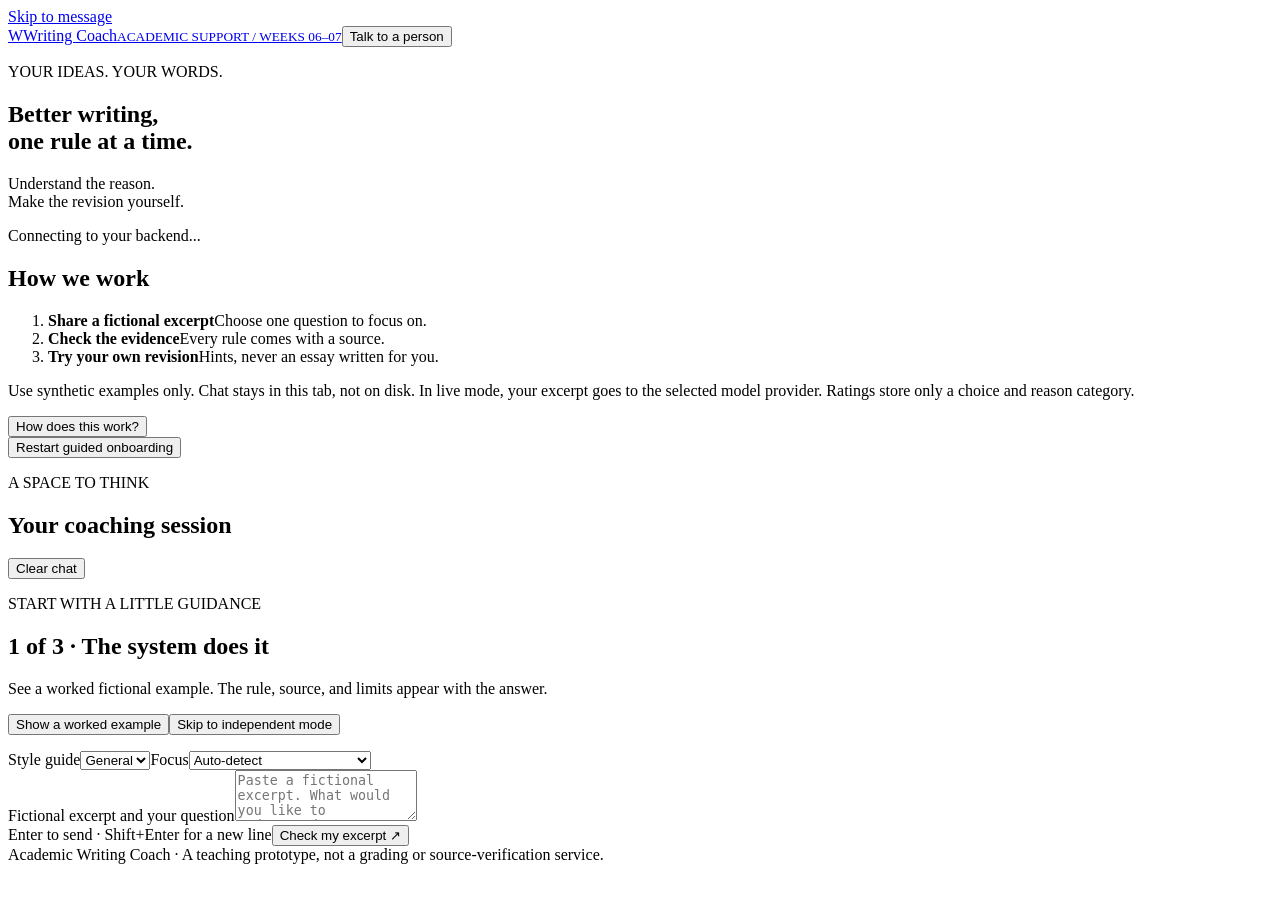
==== milestones/week-06-07/chatbot/frontend/index.html @ b781cbed "Add Weeks 6-7 design pack, test set and working onboarding" ====
<!doctype html>
<html lang="en">
<head><meta charset="utf-8"><meta name="viewport" content="width=device-width,initial-scale=1"><title>Academic Writing Coach</title><link rel="stylesheet" href="/static/styles.css"><script src="/static/app.js" defer></script></head>
<body>
<a class="skip" href="#composer">Skip to message</a>
<header class="topbar"><a class="brand" href="/" aria-label="Academic Writing Coach home"><span class="mark" aria-hidden="true">W</span><span>Writing Coach<small>ACADEMIC SUPPORT / WEEKS 06–07</small></span></a><button id="human" class="outline">Talk to a person</button></header>
<main class="workspace">
<aside aria-label="Session guidance"><p class="eyebrow">YOUR IDEAS. YOUR WORDS.</p><h1>Better writing,<br> one rule at a time.</h1><p class="intro">Understand the reason.<br>Make the revision yourself.</p><div class="mode" id="mode" role="status">Connecting to your backend...</div><section class="guide"><h2>How we work</h2><ol><li><strong>Share a fictional excerpt</strong><span>Choose one question to focus on.</span></li><li><strong>Check the evidence</strong><span>Every rule comes with a source.</span></li><li><strong>Try your own revision</strong><span>Hints, never an essay written for you.</span></li></ol></section><p class="privacy">Use synthetic examples only. Chat stays in this tab, not on disk. In live mode, your excerpt goes to the selected model provider. Ratings store only a choice and reason category.</p><button id="help" class="textbutton">How does this work?</button><br><button id="restart-onboarding" class="textbutton">Restart guided onboarding</button></aside>
<section class="conversation" aria-labelledby="conversation-title"><div class="conversation-heading"><div><p class="eyebrow">A SPACE TO THINK</p><h2 id="conversation-title">Your coaching session</h2></div><button id="clear" class="textbutton">Clear chat</button></div>
<section id="onboarding" aria-labelledby="onboarding-title"><p class="eyebrow">START WITH A LITTLE GUIDANCE</p><h2 id="onboarding-title">1 of 3 · The system does it</h2><p id="stage-description">See a worked fictional example. The rule, source, and limits appear with the answer.</p><div class="stage-actions"><button id="stage-primary" type="button">Show a worked example</button><button id="stage-skip" type="button" class="outline">Skip to independent mode</button></div><p id="stage-status" role="status"></p></section>
<div id="chat" role="log" aria-live="polite" aria-relevant="additions text" aria-label="Chat messages"></div>
<div id="quick" class="quick" aria-label="Quick replies"></div>
<form id="composer"><div class="controls"><label>Style guide<select id="style"><option>General</option><option>APA</option><option>MLA</option><option>IEEE</option></select></label><label>Focus<select id="category"><option value="Auto">Auto-detect</option><option>Grammar &amp; Syntax</option><option>Citation &amp; Formatting</option><option>Structural &amp; Argumentative</option></select></label></div><label class="sr" for="message">Fictional excerpt and your question</label><textarea id="message" maxlength="4000" rows="3" placeholder="Paste a fictional excerpt. What would you like to understand?" required></textarea><div class="composer-bottom"><span id="status" role="status">Enter to send · Shift+Enter for a new line</span><button id="send" type="submit">Check my excerpt <span aria-hidden="true">↗</span></button></div></form>
</section></main><footer>Academic Writing Coach · A teaching prototype, not a grading or source-verification service.</footer>
<dialog id="handover"><h2>Continue with a person</h2><p>No message has been sent and no appointment has been booked. Your next step is to contact one of these services.</p><div id="contacts"></div><button id="close-human">Back to my session</button></dialog>
</body></html>
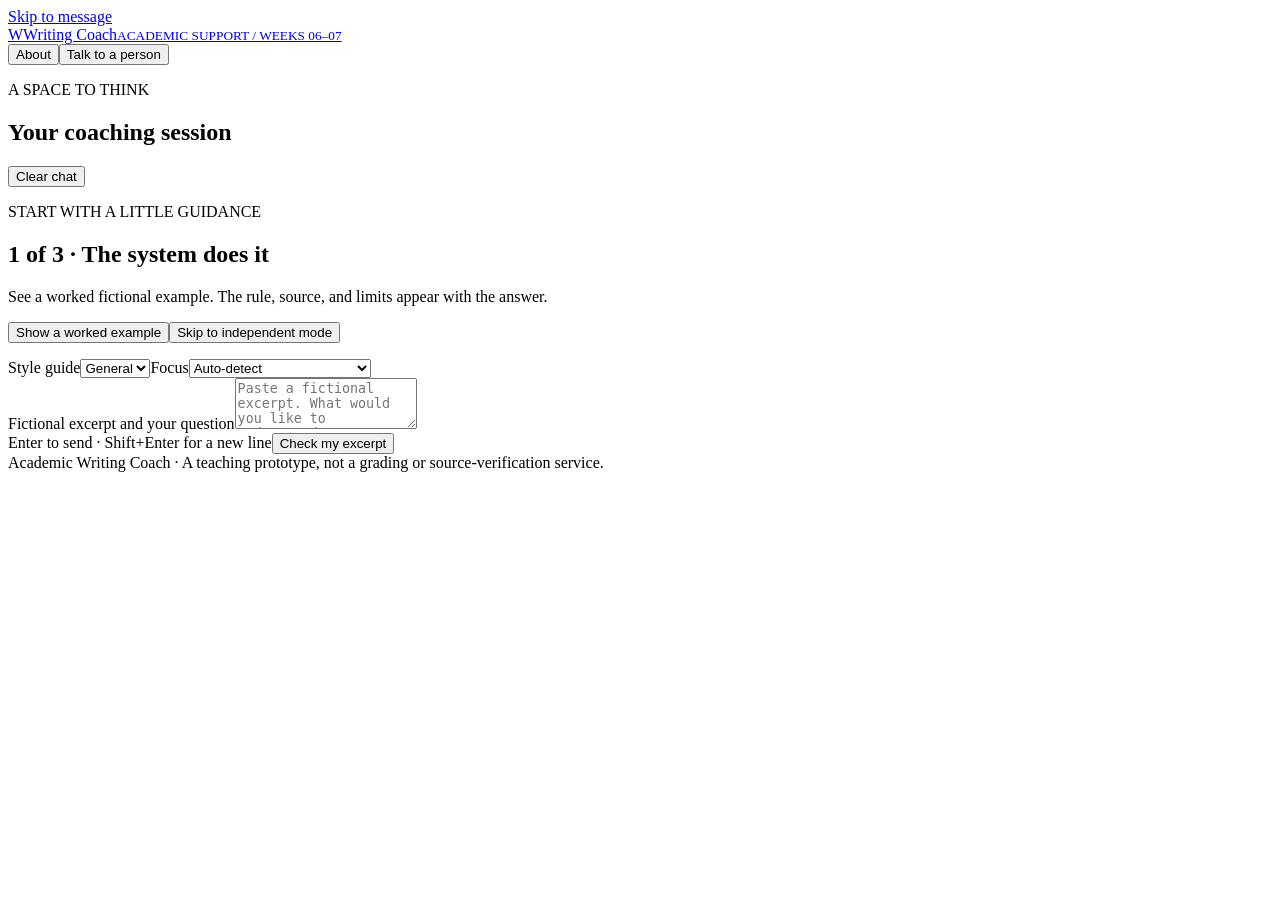
==== commit c2176472: "Improve chat readability and add collapsible About panel" ====
--- a/milestones/week-06-07/chatbot/frontend/index.html
+++ b/milestones/week-06-07/chatbot/frontend/index.html
@@ -3,14 +3,14 @@
 <head><meta charset="utf-8"><meta name="viewport" content="width=device-width,initial-scale=1"><title>Academic Writing Coach</title><link rel="stylesheet" href="/static/styles.css"><script src="/static/app.js" defer></script></head>
 <body>
 <a class="skip" href="#composer">Skip to message</a>
-<header class="topbar"><a class="brand" href="/" aria-label="Academic Writing Coach home"><span class="mark" aria-hidden="true">W</span><span>Writing Coach<small>ACADEMIC SUPPORT / WEEKS 06–07</small></span></a><button id="human" class="outline">Talk to a person</button></header>
+<header class="topbar"><a class="brand" href="/" aria-label="Academic Writing Coach home"><span class="mark" aria-hidden="true">W</span><span>Writing Coach<small>ACADEMIC SUPPORT / WEEKS 06–07</small></span></a><nav class="header-actions" aria-label="Session information"><button id="about-toggle" class="outline" type="button" aria-expanded="false" aria-controls="about-panel">About</button><button id="human" class="outline">Talk to a person</button></nav></header>
 <main class="workspace">
-<aside aria-label="Session guidance"><p class="eyebrow">YOUR IDEAS. YOUR WORDS.</p><h1>Better writing,<br> one rule at a time.</h1><p class="intro">Understand the reason.<br>Make the revision yourself.</p><div class="mode" id="mode" role="status">Connecting to your backend...</div><section class="guide"><h2>How we work</h2><ol><li><strong>Share a fictional excerpt</strong><span>Choose one question to focus on.</span></li><li><strong>Check the evidence</strong><span>Every rule comes with a source.</span></li><li><strong>Try your own revision</strong><span>Hints, never an essay written for you.</span></li></ol></section><p class="privacy">Use synthetic examples only. Chat stays in this tab, not on disk. In live mode, your excerpt goes to the selected model provider. Ratings store only a choice and reason category.</p><button id="help" class="textbutton">How does this work?</button><br><button id="restart-onboarding" class="textbutton">Restart guided onboarding</button></aside>
+<aside id="about-panel" aria-label="About Academic Writing Coach" hidden><h2>About this chatbot</h2><p>Academic Writing Coach helps you understand grammar, structure, and citations through source-linked rules and hints. You make your own revision. It does not write your assignment or verify that a publication exists.</p><p class="eyebrow">YOUR IDEAS. YOUR WORDS.</p><h1>Better writing,<br> one rule at a time.</h1><p class="intro">Understand the reason.<br>Make the revision yourself.</p><div class="mode" id="mode" role="status">Connecting to your backend...</div><section class="guide"><h2>How we work</h2><ol><li><strong>Share a fictional excerpt</strong><span>Choose one question to focus on.</span></li><li><strong>Check the evidence</strong><span>Every rule comes with a source.</span></li><li><strong>Try your own revision</strong><span>Hints, never an essay written for you.</span></li></ol></section><p class="privacy">Use synthetic examples only. Chat stays in this tab, not on disk. In live mode, your excerpt goes to the selected model provider. Ratings store only a choice and reason category.</p><button id="help" class="textbutton">How does this work?</button><br><button id="restart-onboarding" class="textbutton">Restart guided onboarding</button></aside>
 <section class="conversation" aria-labelledby="conversation-title"><div class="conversation-heading"><div><p class="eyebrow">A SPACE TO THINK</p><h2 id="conversation-title">Your coaching session</h2></div><button id="clear" class="textbutton">Clear chat</button></div>
 <section id="onboarding" aria-labelledby="onboarding-title"><p class="eyebrow">START WITH A LITTLE GUIDANCE</p><h2 id="onboarding-title">1 of 3 · The system does it</h2><p id="stage-description">See a worked fictional example. The rule, source, and limits appear with the answer.</p><div class="stage-actions"><button id="stage-primary" type="button">Show a worked example</button><button id="stage-skip" type="button" class="outline">Skip to independent mode</button></div><p id="stage-status" role="status"></p></section>
 <div id="chat" role="log" aria-live="polite" aria-relevant="additions text" aria-label="Chat messages"></div>
 <div id="quick" class="quick" aria-label="Quick replies"></div>
-<form id="composer"><div class="controls"><label>Style guide<select id="style"><option>General</option><option>APA</option><option>MLA</option><option>IEEE</option></select></label><label>Focus<select id="category"><option value="Auto">Auto-detect</option><option>Grammar &amp; Syntax</option><option>Citation &amp; Formatting</option><option>Structural &amp; Argumentative</option></select></label></div><label class="sr" for="message">Fictional excerpt and your question</label><textarea id="message" maxlength="4000" rows="3" placeholder="Paste a fictional excerpt. What would you like to understand?" required></textarea><div class="composer-bottom"><span id="status" role="status">Enter to send · Shift+Enter for a new line</span><button id="send" type="submit">Check my excerpt <span aria-hidden="true">↗</span></button></div></form>
+<form id="composer"><div class="controls"><label>Style guide<select id="style"><option>General</option><option>APA</option><option>MLA</option><option>IEEE</option></select></label><label>Focus<select id="category"><option value="Auto">Auto-detect</option><option>Grammar &amp; Syntax</option><option>Citation &amp; Formatting</option><option>Structural &amp; Argumentative</option></select></label></div><label class="sr" for="message">Fictional excerpt and your question</label><textarea id="message" maxlength="4000" rows="3" placeholder="Paste a fictional excerpt. What would you like to understand?" required></textarea><div class="composer-bottom"><span id="status" role="status">Enter to send · Shift+Enter for a new line</span><button id="send" type="submit">Check my excerpt</button></div></form>
 </section></main><footer>Academic Writing Coach · A teaching prototype, not a grading or source-verification service.</footer>
 <dialog id="handover"><h2>Continue with a person</h2><p>No message has been sent and no appointment has been booked. Your next step is to contact one of these services.</p><div id="contacts"></div><button id="close-human">Back to my session</button></dialog>
 </body></html>
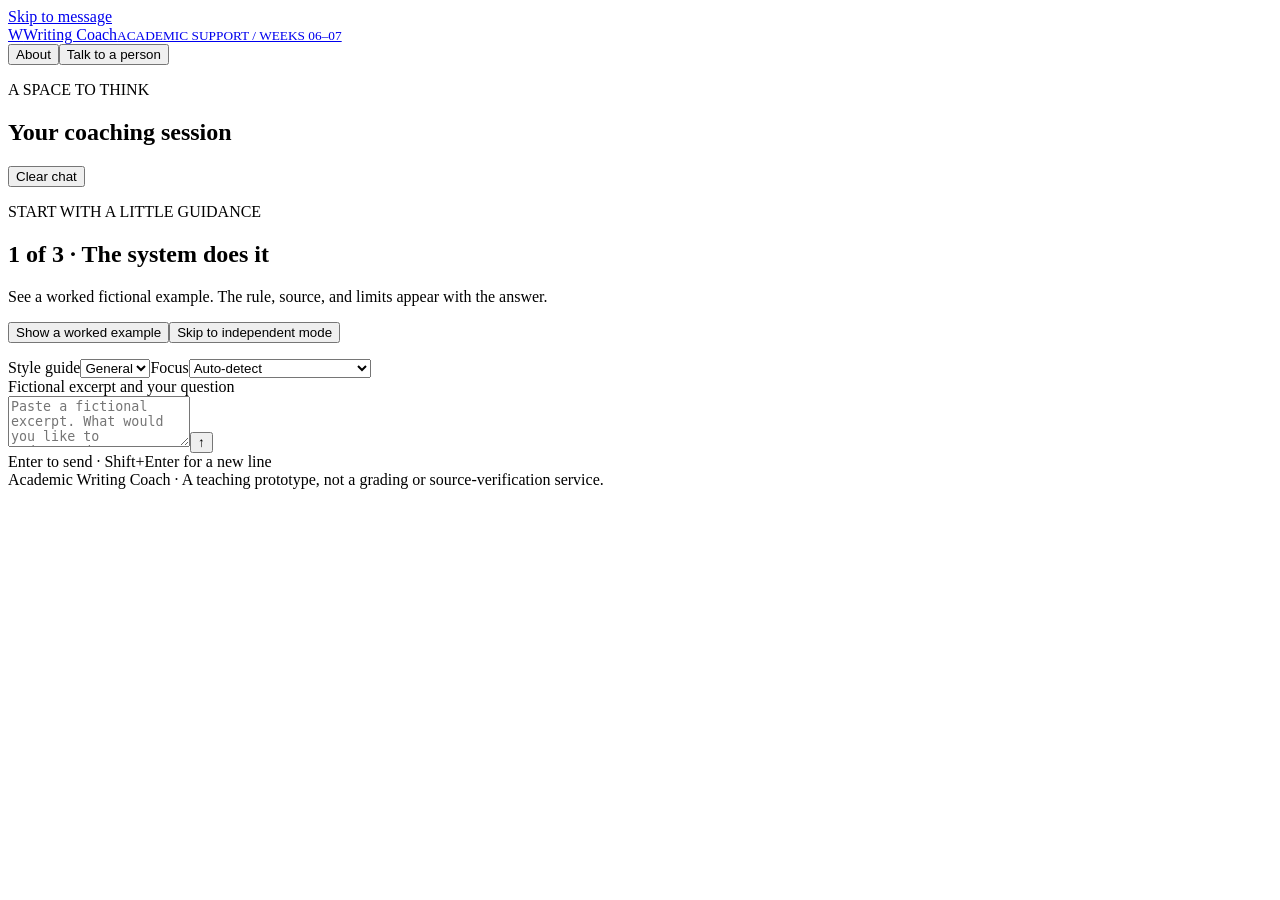
==== commit b064dadb: "Expand chat layout with single scroll and inline send button" ====
--- a/milestones/week-06-07/chatbot/frontend/index.html
+++ b/milestones/week-06-07/chatbot/frontend/index.html
@@ -1,6 +1,6 @@
 <!doctype html>
 <html lang="en">
-<head><meta charset="utf-8"><meta name="viewport" content="width=device-width,initial-scale=1"><title>Academic Writing Coach</title><link rel="stylesheet" href="/static/styles.css"><script src="/static/app.js" defer></script></head>
+<head><meta charset="utf-8"><meta name="viewport" content="width=device-width,initial-scale=1"><title>Academic Writing Coach</title><link rel="stylesheet" href="/static/styles.css?v=20261124-wide-3"><script src="/static/app.js?v=20261124-wide-3" defer></script></head>
 <body>
 <a class="skip" href="#composer">Skip to message</a>
 <header class="topbar"><a class="brand" href="/" aria-label="Academic Writing Coach home"><span class="mark" aria-hidden="true">W</span><span>Writing Coach<small>ACADEMIC SUPPORT / WEEKS 06–07</small></span></a><nav class="header-actions" aria-label="Session information"><button id="about-toggle" class="outline" type="button" aria-expanded="false" aria-controls="about-panel">About</button><button id="human" class="outline">Talk to a person</button></nav></header>
@@ -10,7 +10,7 @@
 <section id="onboarding" aria-labelledby="onboarding-title"><p class="eyebrow">START WITH A LITTLE GUIDANCE</p><h2 id="onboarding-title">1 of 3 · The system does it</h2><p id="stage-description">See a worked fictional example. The rule, source, and limits appear with the answer.</p><div class="stage-actions"><button id="stage-primary" type="button">Show a worked example</button><button id="stage-skip" type="button" class="outline">Skip to independent mode</button></div><p id="stage-status" role="status"></p></section>
 <div id="chat" role="log" aria-live="polite" aria-relevant="additions text" aria-label="Chat messages"></div>
 <div id="quick" class="quick" aria-label="Quick replies"></div>
-<form id="composer"><div class="controls"><label>Style guide<select id="style"><option>General</option><option>APA</option><option>MLA</option><option>IEEE</option></select></label><label>Focus<select id="category"><option value="Auto">Auto-detect</option><option>Grammar &amp; Syntax</option><option>Citation &amp; Formatting</option><option>Structural &amp; Argumentative</option></select></label></div><label class="sr" for="message">Fictional excerpt and your question</label><textarea id="message" maxlength="4000" rows="3" placeholder="Paste a fictional excerpt. What would you like to understand?" required></textarea><div class="composer-bottom"><span id="status" role="status">Enter to send · Shift+Enter for a new line</span><button id="send" type="submit">Check my excerpt</button></div></form>
+<form id="composer"><div class="controls"><label>Style guide<select id="style"><option>General</option><option>APA</option><option>MLA</option><option>IEEE</option></select></label><label>Focus<select id="category"><option value="Auto">Auto-detect</option><option>Grammar &amp; Syntax</option><option>Citation &amp; Formatting</option><option>Structural &amp; Argumentative</option></select></label></div><label class="sr" for="message">Fictional excerpt and your question</label><div class="message-input"><textarea id="message" maxlength="4000" rows="3" placeholder="Paste a fictional excerpt. What would you like to understand?" required></textarea><button id="send" type="submit" aria-label="Send excerpt" title="Send excerpt"><span aria-hidden="true">↑</span></button></div><div class="composer-bottom"><span id="status" role="status">Enter to send · Shift+Enter for a new line</span></div></form>
 </section></main><footer>Academic Writing Coach · A teaching prototype, not a grading or source-verification service.</footer>
 <dialog id="handover"><h2>Continue with a person</h2><p>No message has been sent and no appointment has been booked. Your next step is to contact one of these services.</p><div id="contacts"></div><button id="close-human">Back to my session</button></dialog>
 </body></html>
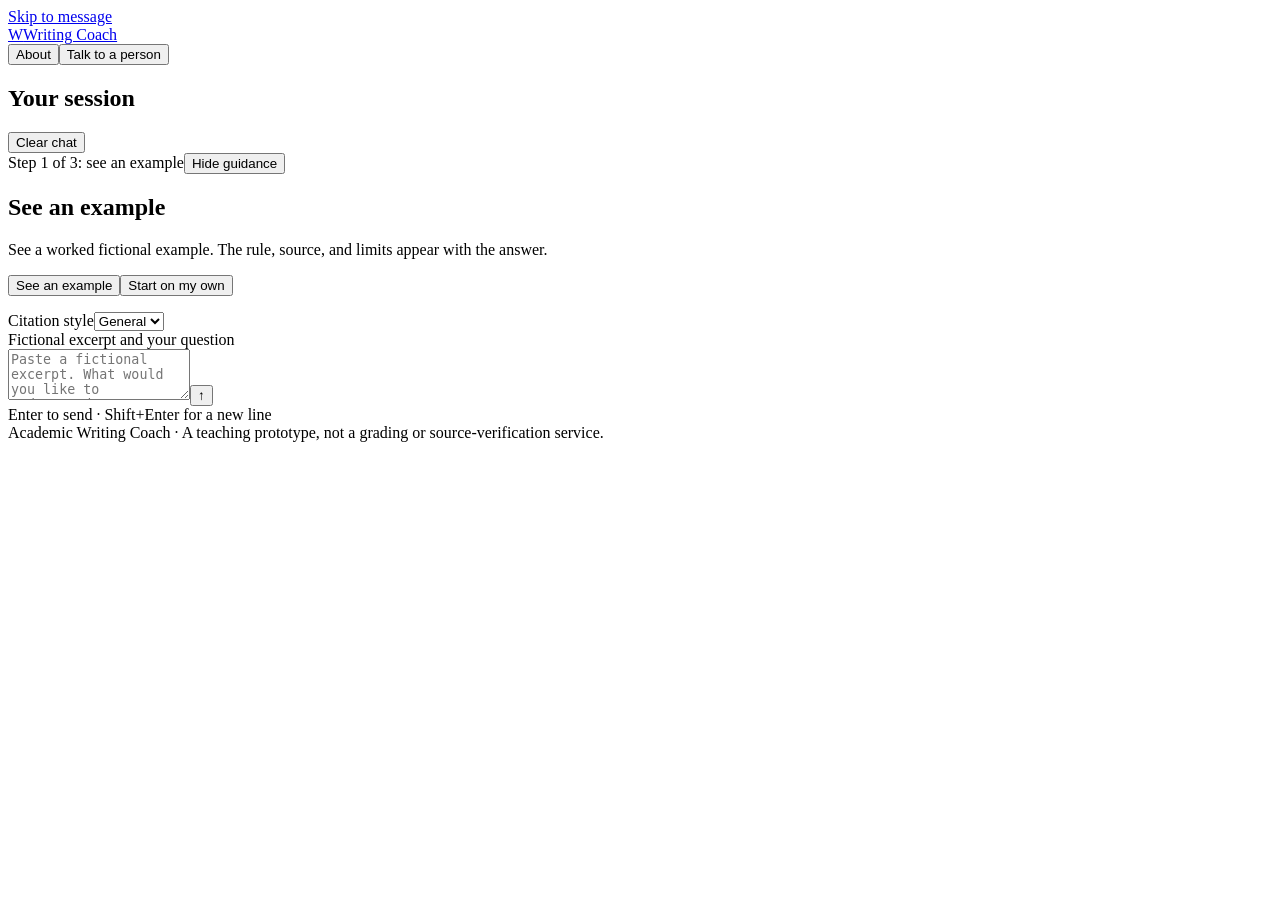
==== commit cc555ad8: "Update light chat interface and onboarding controls" ====
--- a/milestones/week-06-07/chatbot/frontend/index.html
+++ b/milestones/week-06-07/chatbot/frontend/index.html
@@ -1,16 +1,16 @@
 <!doctype html>
 <html lang="en">
-<head><meta charset="utf-8"><meta name="viewport" content="width=device-width,initial-scale=1"><title>Academic Writing Coach</title><link rel="stylesheet" href="/static/styles.css?v=20261124-wide-3"><script src="/static/app.js?v=20261124-wide-3" defer></script></head>
+<head><meta charset="utf-8"><meta name="viewport" content="width=device-width,initial-scale=1"><title>Academic Writing Coach</title><link rel="stylesheet" href="/static/styles.css?v=20261124-app-1"><script src="/static/app.js?v=20261124-app-1" defer></script></head>
 <body>
 <a class="skip" href="#composer">Skip to message</a>
-<header class="topbar"><a class="brand" href="/" aria-label="Academic Writing Coach home"><span class="mark" aria-hidden="true">W</span><span>Writing Coach<small>ACADEMIC SUPPORT / WEEKS 06–07</small></span></a><nav class="header-actions" aria-label="Session information"><button id="about-toggle" class="outline" type="button" aria-expanded="false" aria-controls="about-panel">About</button><button id="human" class="outline">Talk to a person</button></nav></header>
+<header class="topbar"><a class="brand" href="/" aria-label="Academic Writing Coach home"><span class="mark" aria-hidden="true">W</span><span>Writing Coach</span></a><nav class="header-actions" aria-label="Session information"><button id="about-toggle" class="outline" type="button" aria-expanded="false" aria-controls="about-panel">About</button><button id="human" class="outline">Talk to a person</button></nav></header>
 <main class="workspace">
-<aside id="about-panel" aria-label="About Academic Writing Coach" hidden><h2>About this chatbot</h2><p>Academic Writing Coach helps you understand grammar, structure, and citations through source-linked rules and hints. You make your own revision. It does not write your assignment or verify that a publication exists.</p><p class="eyebrow">YOUR IDEAS. YOUR WORDS.</p><h1>Better writing,<br> one rule at a time.</h1><p class="intro">Understand the reason.<br>Make the revision yourself.</p><div class="mode" id="mode" role="status">Connecting to your backend...</div><section class="guide"><h2>How we work</h2><ol><li><strong>Share a fictional excerpt</strong><span>Choose one question to focus on.</span></li><li><strong>Check the evidence</strong><span>Every rule comes with a source.</span></li><li><strong>Try your own revision</strong><span>Hints, never an essay written for you.</span></li></ol></section><p class="privacy">Use synthetic examples only. Chat stays in this tab, not on disk. In live mode, your excerpt goes to the selected model provider. Ratings store only a choice and reason category.</p><button id="help" class="textbutton">How does this work?</button><br><button id="restart-onboarding" class="textbutton">Restart guided onboarding</button></aside>
-<section class="conversation" aria-labelledby="conversation-title"><div class="conversation-heading"><div><p class="eyebrow">A SPACE TO THINK</p><h2 id="conversation-title">Your coaching session</h2></div><button id="clear" class="textbutton">Clear chat</button></div>
-<section id="onboarding" aria-labelledby="onboarding-title"><p class="eyebrow">START WITH A LITTLE GUIDANCE</p><h2 id="onboarding-title">1 of 3 · The system does it</h2><p id="stage-description">See a worked fictional example. The rule, source, and limits appear with the answer.</p><div class="stage-actions"><button id="stage-primary" type="button">Show a worked example</button><button id="stage-skip" type="button" class="outline">Skip to independent mode</button></div><p id="stage-status" role="status"></p></section>
-<div id="chat" role="log" aria-live="polite" aria-relevant="additions text" aria-label="Chat messages"></div>
+<aside id="about-panel" aria-label="About Academic Writing Coach" hidden><div class="about-heading"><h2>About this chatbot</h2><button id="close-about" class="outline" type="button" aria-label="Close About">Close</button></div><p>Academic Writing Coach helps you understand grammar, structure, and citations through source-linked rules and hints. You make your own revision. It does not write your assignment or verify that a publication exists.</p><h1>Better writing,<br> one rule at a time.</h1><p class="intro">Understand the reason.<br>Make the revision yourself.</p><div class="mode" id="mode" role="status">Connecting to your backend...</div><section class="guide"><h2>How we work</h2><ol><li><strong>Share a fictional excerpt</strong><span>Choose one question to focus on.</span></li><li><strong>Check the evidence</strong><span>Every rule comes with a source.</span></li><li><strong>Try your own revision</strong><span>Hints, never an essay written for you.</span></li></ol></section><p class="privacy">Use synthetic examples only. Chat stays in this tab, not on disk. In live mode, your excerpt goes to the selected model provider. Ratings store only a choice and reason category.</p><button id="help" class="textbutton">How does this work?</button><br><button id="restart-onboarding" class="textbutton">Restart guided onboarding</button></aside>
+<section class="conversation" aria-labelledby="conversation-title"><div class="conversation-heading"><div><h2 id="conversation-title">Your session</h2></div><button id="clear" class="textbutton">Clear chat</button></div>
+<section id="onboarding" aria-labelledby="onboarding-title"><div class="onboarding-top"><span id="step-label">Step 1 of 3: see an example</span><button id="onboarding-toggle" class="textbutton" type="button" aria-expanded="true" aria-controls="onboarding-content">Hide guidance</button></div><div id="onboarding-content"><h2 id="onboarding-title">See an example</h2><p id="stage-description">See a worked fictional example. The rule, source, and limits appear with the answer.</p><div class="stage-actions"><button id="stage-primary" type="button">See an example</button><button id="stage-skip" type="button" class="outline">Start on my own</button></div><p id="stage-status" role="status"></p></div></section>
+<div class="session-scroll" id="session-scroll"><div id="chat" role="log" aria-live="polite" aria-relevant="additions text" aria-label="Chat messages"></div>
 <div id="quick" class="quick" aria-label="Quick replies"></div>
-<form id="composer"><div class="controls"><label>Style guide<select id="style"><option>General</option><option>APA</option><option>MLA</option><option>IEEE</option></select></label><label>Focus<select id="category"><option value="Auto">Auto-detect</option><option>Grammar &amp; Syntax</option><option>Citation &amp; Formatting</option><option>Structural &amp; Argumentative</option></select></label></div><label class="sr" for="message">Fictional excerpt and your question</label><div class="message-input"><textarea id="message" maxlength="4000" rows="3" placeholder="Paste a fictional excerpt. What would you like to understand?" required></textarea><button id="send" type="submit" aria-label="Send excerpt" title="Send excerpt"><span aria-hidden="true">↑</span></button></div><div class="composer-bottom"><span id="status" role="status">Enter to send · Shift+Enter for a new line</span></div></form>
+</div><form id="composer"><div id="clear-toast" role="status" hidden><span>Chat cleared</span><button id="undo-clear" type="button" class="textbutton">Undo</button></div><div class="controls"><label>Citation style<select id="style"><option>General</option><option>APA</option><option>MLA</option><option>IEEE</option></select></label></div><label class="sr" for="message">Fictional excerpt and your question</label><div class="message-input"><textarea id="message" maxlength="4000" rows="3" placeholder="Paste a fictional excerpt. What would you like to understand?" required></textarea><button id="send" type="submit" aria-label="Send excerpt" title="Send excerpt"><span aria-hidden="true">↑</span></button></div><div class="composer-bottom"><span id="status" role="status">Enter to send · Shift+Enter for a new line</span></div></form>
 </section></main><footer>Academic Writing Coach · A teaching prototype, not a grading or source-verification service.</footer>
 <dialog id="handover"><h2>Continue with a person</h2><p>No message has been sent and no appointment has been booked. Your next step is to contact one of these services.</p><div id="contacts"></div><button id="close-human">Back to my session</button></dialog>
 </body></html>
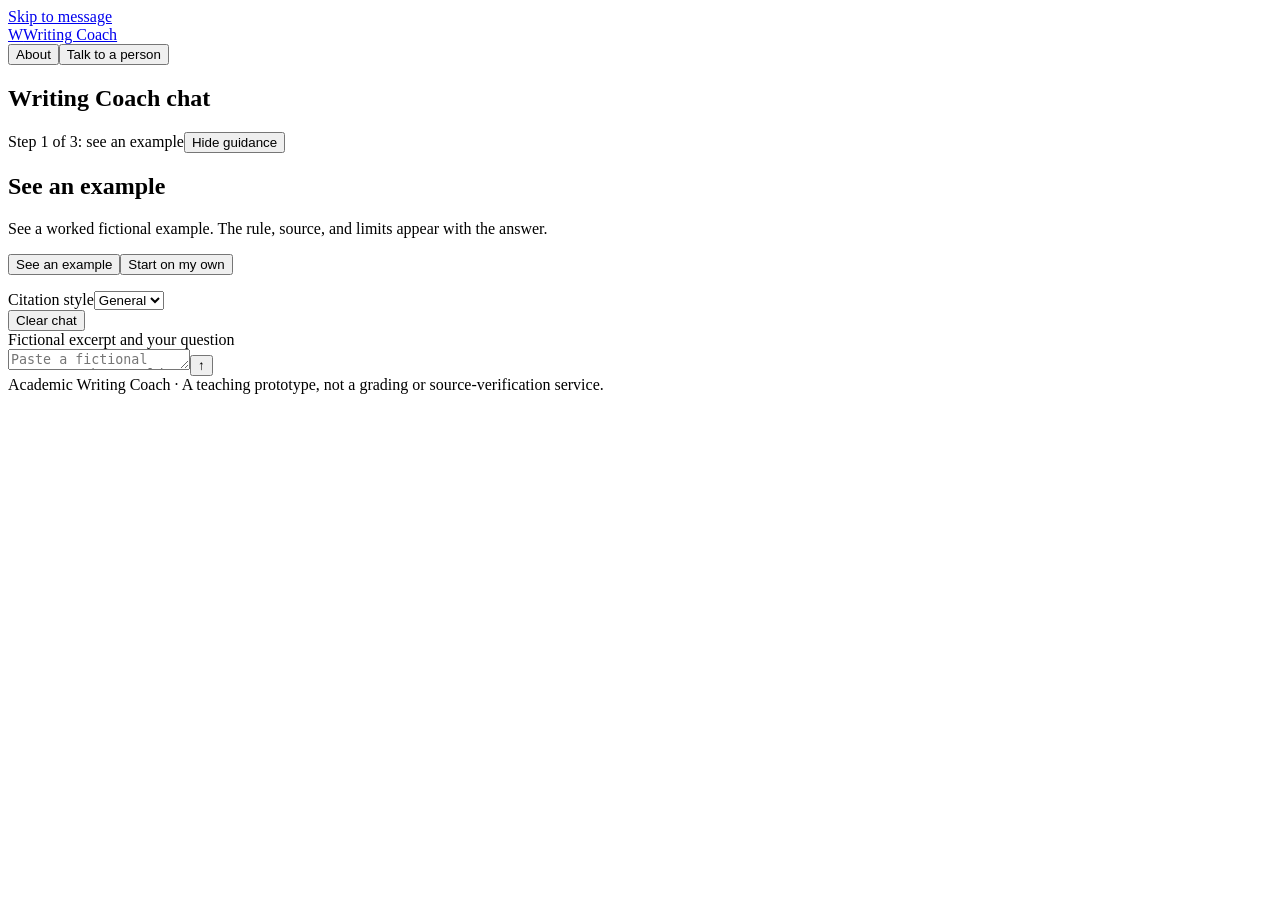
==== commit 8c9c1d77: "Refine chat layout: remove session bar, compact guidance, inline quick replies, shorter input" ====
--- a/milestones/week-06-07/chatbot/frontend/index.html
+++ b/milestones/week-06-07/chatbot/frontend/index.html
@@ -1,16 +1,16 @@
 <!doctype html>
 <html lang="en">
-<head><meta charset="utf-8"><meta name="viewport" content="width=device-width,initial-scale=1"><title>Academic Writing Coach</title><link rel="stylesheet" href="/static/styles.css?v=20261124-app-1"><script src="/static/app.js?v=20261124-app-1" defer></script></head>
+<head><meta charset="utf-8"><meta name="viewport" content="width=device-width,initial-scale=1"><title>Academic Writing Coach</title><link rel="stylesheet" href="/static/styles.css?v=20261124-app-2"><script src="/static/app.js?v=20261124-app-2" defer></script></head>
 <body>
 <a class="skip" href="#composer">Skip to message</a>
 <header class="topbar"><a class="brand" href="/" aria-label="Academic Writing Coach home"><span class="mark" aria-hidden="true">W</span><span>Writing Coach</span></a><nav class="header-actions" aria-label="Session information"><button id="about-toggle" class="outline" type="button" aria-expanded="false" aria-controls="about-panel">About</button><button id="human" class="outline">Talk to a person</button></nav></header>
 <main class="workspace">
 <aside id="about-panel" aria-label="About Academic Writing Coach" hidden><div class="about-heading"><h2>About this chatbot</h2><button id="close-about" class="outline" type="button" aria-label="Close About">Close</button></div><p>Academic Writing Coach helps you understand grammar, structure, and citations through source-linked rules and hints. You make your own revision. It does not write your assignment or verify that a publication exists.</p><h1>Better writing,<br> one rule at a time.</h1><p class="intro">Understand the reason.<br>Make the revision yourself.</p><div class="mode" id="mode" role="status">Connecting to your backend...</div><section class="guide"><h2>How we work</h2><ol><li><strong>Share a fictional excerpt</strong><span>Choose one question to focus on.</span></li><li><strong>Check the evidence</strong><span>Every rule comes with a source.</span></li><li><strong>Try your own revision</strong><span>Hints, never an essay written for you.</span></li></ol></section><p class="privacy">Use synthetic examples only. Chat stays in this tab, not on disk. In live mode, your excerpt goes to the selected model provider. Ratings store only a choice and reason category.</p><button id="help" class="textbutton">How does this work?</button><br><button id="restart-onboarding" class="textbutton">Restart guided onboarding</button></aside>
-<section class="conversation" aria-labelledby="conversation-title"><div class="conversation-heading"><div><h2 id="conversation-title">Your session</h2></div><button id="clear" class="textbutton">Clear chat</button></div>
+<section class="conversation" aria-labelledby="conversation-title"><h2 id="conversation-title" class="sr">Writing Coach chat</h2>
 <section id="onboarding" aria-labelledby="onboarding-title"><div class="onboarding-top"><span id="step-label">Step 1 of 3: see an example</span><button id="onboarding-toggle" class="textbutton" type="button" aria-expanded="true" aria-controls="onboarding-content">Hide guidance</button></div><div id="onboarding-content"><h2 id="onboarding-title">See an example</h2><p id="stage-description">See a worked fictional example. The rule, source, and limits appear with the answer.</p><div class="stage-actions"><button id="stage-primary" type="button">See an example</button><button id="stage-skip" type="button" class="outline">Start on my own</button></div><p id="stage-status" role="status"></p></div></section>
 <div class="session-scroll" id="session-scroll"><div id="chat" role="log" aria-live="polite" aria-relevant="additions text" aria-label="Chat messages"></div>
 <div id="quick" class="quick" aria-label="Quick replies"></div>
-</div><form id="composer"><div id="clear-toast" role="status" hidden><span>Chat cleared</span><button id="undo-clear" type="button" class="textbutton">Undo</button></div><div class="controls"><label>Citation style<select id="style"><option>General</option><option>APA</option><option>MLA</option><option>IEEE</option></select></label></div><label class="sr" for="message">Fictional excerpt and your question</label><div class="message-input"><textarea id="message" maxlength="4000" rows="3" placeholder="Paste a fictional excerpt. What would you like to understand?" required></textarea><button id="send" type="submit" aria-label="Send excerpt" title="Send excerpt"><span aria-hidden="true">↑</span></button></div><div class="composer-bottom"><span id="status" role="status">Enter to send · Shift+Enter for a new line</span></div></form>
+</div><form id="composer"><div id="clear-toast" role="status" hidden><span>Chat cleared</span><button id="undo-clear" type="button" class="textbutton">Undo</button></div><div class="controls"><label>Citation style<select id="style"><option>General</option><option>APA</option><option>MLA</option><option>IEEE</option></select></label><div id="quick-slot" class="quick-slot"></div><div class="control-links"><button id="guidance-show" class="textbutton" type="button" hidden>Show guidance</button><button id="clear" class="textbutton" type="button">Clear chat</button></div></div><label class="sr" for="message">Fictional excerpt and your question</label><div class="message-input"><textarea id="message" maxlength="4000" rows="1" placeholder="Paste a fictional excerpt. What would you like to understand?" required></textarea><button id="send" type="submit" aria-label="Send excerpt" title="Send excerpt"><span aria-hidden="true">↑</span></button></div><span id="status" class="sr" role="status"></span></form>
 </section></main><footer>Academic Writing Coach · A teaching prototype, not a grading or source-verification service.</footer>
 <dialog id="handover"><h2>Continue with a person</h2><p>No message has been sent and no appointment has been booked. Your next step is to contact one of these services.</p><div id="contacts"></div><button id="close-human">Back to my session</button></dialog>
 </body></html>
